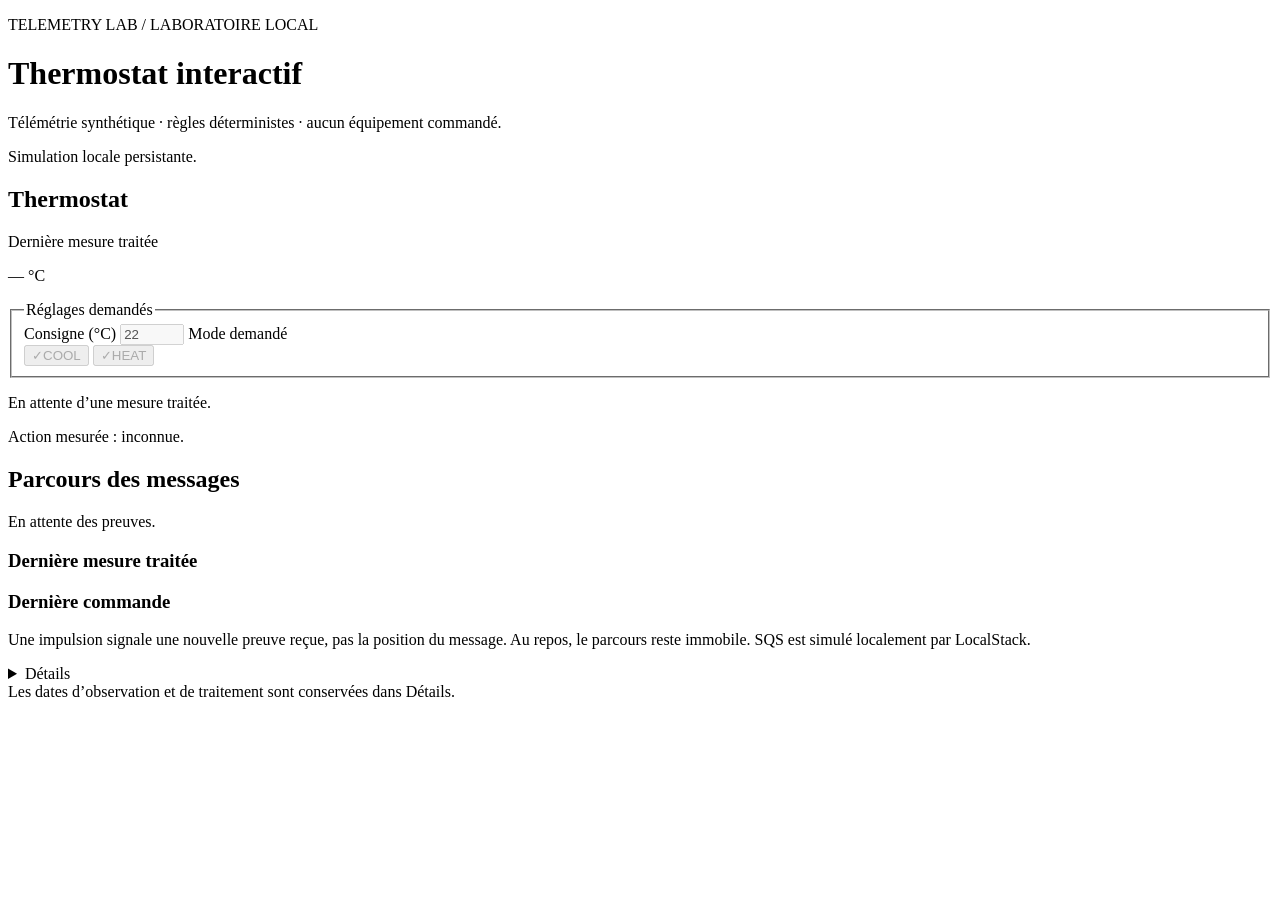
==== demo/static/index.html @ 6236b958 "Initialize Telemetry Lab educational demo Co-authored-by: Codex <codex@openai.com>" ====
<!doctype html>
<html lang="fr">
<head><meta charset="utf-8"><meta name="viewport" content="width=device-width, initial-scale=1">
<title>Telemetry Lab · Simulation locale</title><link rel="stylesheet" href="/style.css?v=thermostat-mode-1">
<script src="/thermostat.js?v=thermostat-mode-1" defer></script></head>
<body class="thermostat-page"><main>
<header><p class="eyebrow">TELEMETRY LAB / LABORATOIRE LOCAL</p>
<h1>Thermostat interactif</h1>
<p>Télémétrie synthétique · règles déterministes · aucun équipement commandé.</p>
<p class="thermostat-provenance">Simulation locale persistante.</p></header>
<div class="thermostat-layout">
<section aria-labelledby="thermostat-title"><h2 id="thermostat-title">Thermostat</h2>
<p class="thermostat-measure-label">Dernière mesure traitée</p>
<p id="thermostat-temperature" class="thermostat-temperature">— °C</p>
<fieldset class="thermostat-settings"><legend>Réglages demandés</legend>
<label for="thermostat-target">Consigne (°C)</label>
<input id="thermostat-target" type="number" min="15" max="30" step="0.5" value="22" disabled>
<span id="thermostat-mode-label">Mode demandé</span>
<div id="thermostat-mode" role="group" aria-labelledby="thermostat-mode-label">
<button id="thermostat-cooling" type="button" aria-pressed="false" disabled><span class="mode-check" aria-hidden="true">✓</span><span lang="en">COOL</span></button>
<button id="thermostat-heating" type="button" aria-pressed="false" disabled><span class="mode-check" aria-hidden="true">✓</span><span lang="en">HEAT</span></button>
</div>
</fieldset>
<p id="thermostat-status" role="status" aria-live="polite">En attente d’une mesure traitée.</p>
<p id="thermostat-applied">Action mesurée : inconnue.</p>
</section>
<section class="thermostat-flow" aria-labelledby="flow-title"><h2 id="flow-title">Parcours des messages</h2>
<p id="flow-status" class="flow-note">En attente des preuves.</p>
<h3 id="flow-reading-label">Dernière mesure traitée</h3>
<ol id="flow-reading" class="flow-list" aria-labelledby="flow-reading-label"></ol>
<h3 id="flow-command-label">Dernière commande</h3>
<p id="flow-command-origin" class="flow-note"></p>
<ol id="flow-command" class="flow-list" aria-labelledby="flow-command-label"></ol>
<p class="flow-note">Une impulsion signale une nouvelle preuve reçue, pas la position du message. Au repos, le parcours reste immobile. SQS est simulé localement par LocalStack.</p>
</section>
</div>
<details id="all-details"><summary>Détails</summary>
<section><h2>Demandes et preuves du thermostat</h2><p id="thermostat-date"></p>
<button id="thermostat-refresh">Relire l’état et la demande incertaine</button>
<button id="thermostat-resume" disabled>Reprendre explicitement</button>
<button id="thermostat-stop" disabled>Arrêter la session</button>
<button id="thermostat-new" disabled>Nouvelle session thermostat</button>
<button id="thermostat-retry" disabled>Renvoyer explicitement la même demande incertaine</button><button id="thermostat-abandon" disabled>Abandonner la demande rejetée</button><pre id="thermostat-operation">Aucune demande locale.</pre><pre id="thermostat-proof">Aucune preuve.</pre>
<label for="thermostat-kind">Historique</label><select id="thermostat-kind"><option value="readings">Mesures datées et corps exacts</option><option value="decisions">Décisions</option><option value="commands">Commandes</option><option value="settings">Demandes de réglage</option></select>
<button id="thermostat-history">Lire la première page</button><button id="thermostat-next" disabled>Page suivante</button><label for="thermostat-reading">Mesure de cette page à renvoyer</label><select id="thermostat-reading"></select><button id="thermostat-replay" disabled>Renvoyer le corps exact sélectionné</button><pre id="thermostat-history-proof">Aucune page consultée.</pre>
</section>
<p><a href="/legacy.html">Parcours historiques température et CO₂</a></p>
</details><footer>Les dates d’observation et de traitement sont conservées dans Détails.</footer>
</main></body></html>
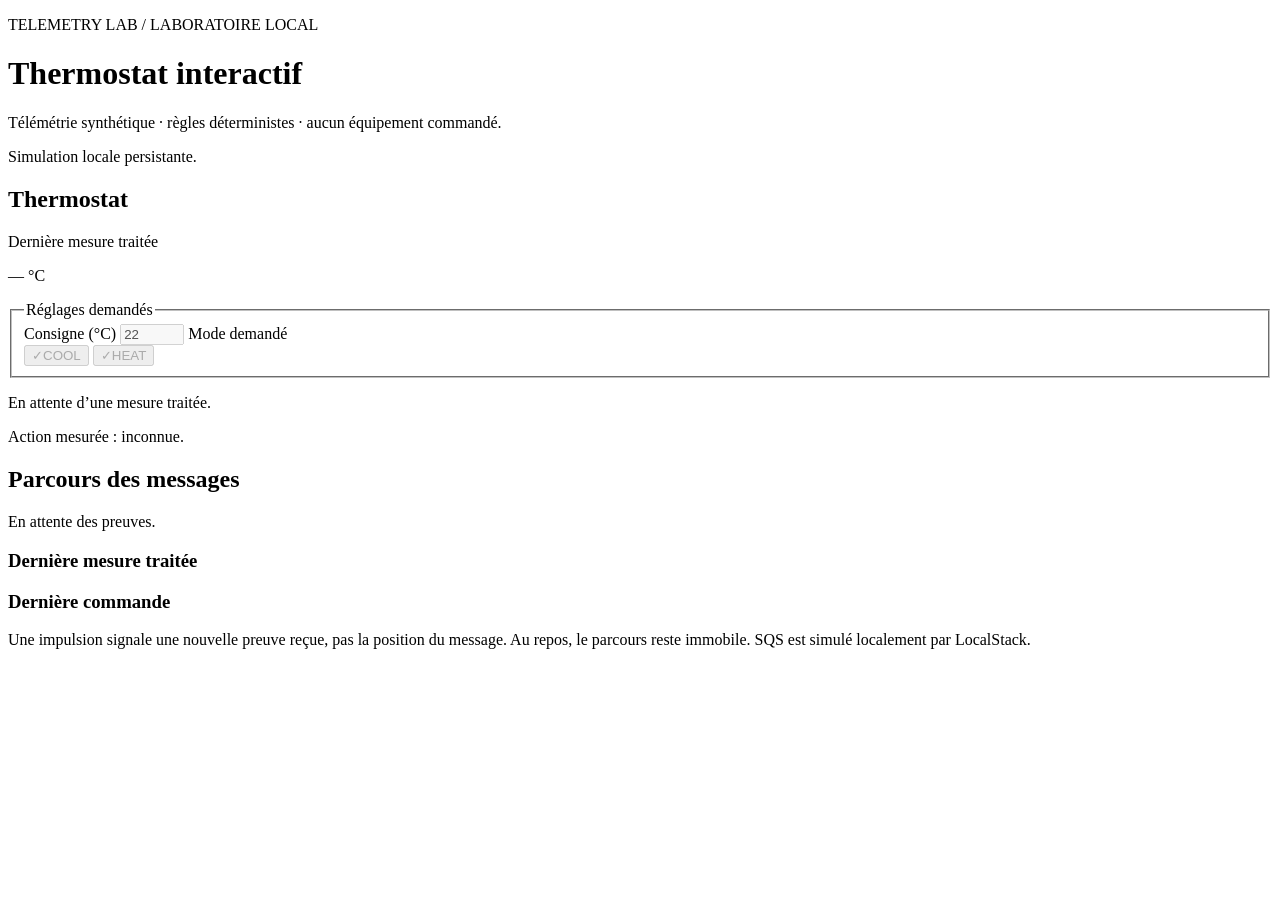
==== commit 0ef40a96: "Simplify thermostat page with contextual recovery Remove the Details panel and keep recovery actions" ====
--- a/demo/static/index.html
+++ b/demo/static/index.html
@@ -1,8 +1,8 @@
 <!doctype html>
 <html lang="fr">
 <head><meta charset="utf-8"><meta name="viewport" content="width=device-width, initial-scale=1">
-<title>Telemetry Lab · Simulation locale</title><link rel="stylesheet" href="/style.css?v=thermostat-mode-1">
-<script src="/thermostat.js?v=thermostat-mode-1" defer></script></head>
+<title>Telemetry Lab · Simulation locale</title><link rel="stylesheet" href="/style.css?v=thermostat-recovery-2">
+<script src="/thermostat.js?v=thermostat-recovery-2" defer></script></head>
 <body class="thermostat-page"><main>
 <header><p class="eyebrow">TELEMETRY LAB / LABORATOIRE LOCAL</p>
 <h1>Thermostat interactif</h1>
@@ -22,6 +22,14 @@
 </div>
 </fieldset>
 <p id="thermostat-status" role="status" aria-live="polite">En attente d’une mesure traitée.</p>
+<div id="thermostat-recovery" class="thermostat-recovery" hidden>
+<p id="thermostat-recovery-message" hidden></p>
+<button id="thermostat-refresh" type="button" hidden disabled>Réessayer la lecture</button>
+<button id="thermostat-resume" type="button" hidden disabled>Reprendre la simulation</button>
+<button id="thermostat-new" type="button" hidden disabled>Démarrer une simulation</button>
+<button id="thermostat-retry" type="button" hidden disabled>Renvoyer la même demande</button>
+<button id="thermostat-abandon" type="button" hidden disabled>Fermer la demande rejetée</button>
+</div>
 <p id="thermostat-applied">Action mesurée : inconnue.</p>
 </section>
 <section class="thermostat-flow" aria-labelledby="flow-title"><h2 id="flow-title">Parcours des messages</h2>
@@ -34,16 +42,4 @@
 <p class="flow-note">Une impulsion signale une nouvelle preuve reçue, pas la position du message. Au repos, le parcours reste immobile. SQS est simulé localement par LocalStack.</p>
 </section>
 </div>
-<details id="all-details"><summary>Détails</summary>
-<section><h2>Demandes et preuves du thermostat</h2><p id="thermostat-date"></p>
-<button id="thermostat-refresh">Relire l’état et la demande incertaine</button>
-<button id="thermostat-resume" disabled>Reprendre explicitement</button>
-<button id="thermostat-stop" disabled>Arrêter la session</button>
-<button id="thermostat-new" disabled>Nouvelle session thermostat</button>
-<button id="thermostat-retry" disabled>Renvoyer explicitement la même demande incertaine</button><button id="thermostat-abandon" disabled>Abandonner la demande rejetée</button><pre id="thermostat-operation">Aucune demande locale.</pre><pre id="thermostat-proof">Aucune preuve.</pre>
-<label for="thermostat-kind">Historique</label><select id="thermostat-kind"><option value="readings">Mesures datées et corps exacts</option><option value="decisions">Décisions</option><option value="commands">Commandes</option><option value="settings">Demandes de réglage</option></select>
-<button id="thermostat-history">Lire la première page</button><button id="thermostat-next" disabled>Page suivante</button><label for="thermostat-reading">Mesure de cette page à renvoyer</label><select id="thermostat-reading"></select><button id="thermostat-replay" disabled>Renvoyer le corps exact sélectionné</button><pre id="thermostat-history-proof">Aucune page consultée.</pre>
-</section>
-<p><a href="/legacy.html">Parcours historiques température et CO₂</a></p>
-</details><footer>Les dates d’observation et de traitement sont conservées dans Détails.</footer>
 </main></body></html>
